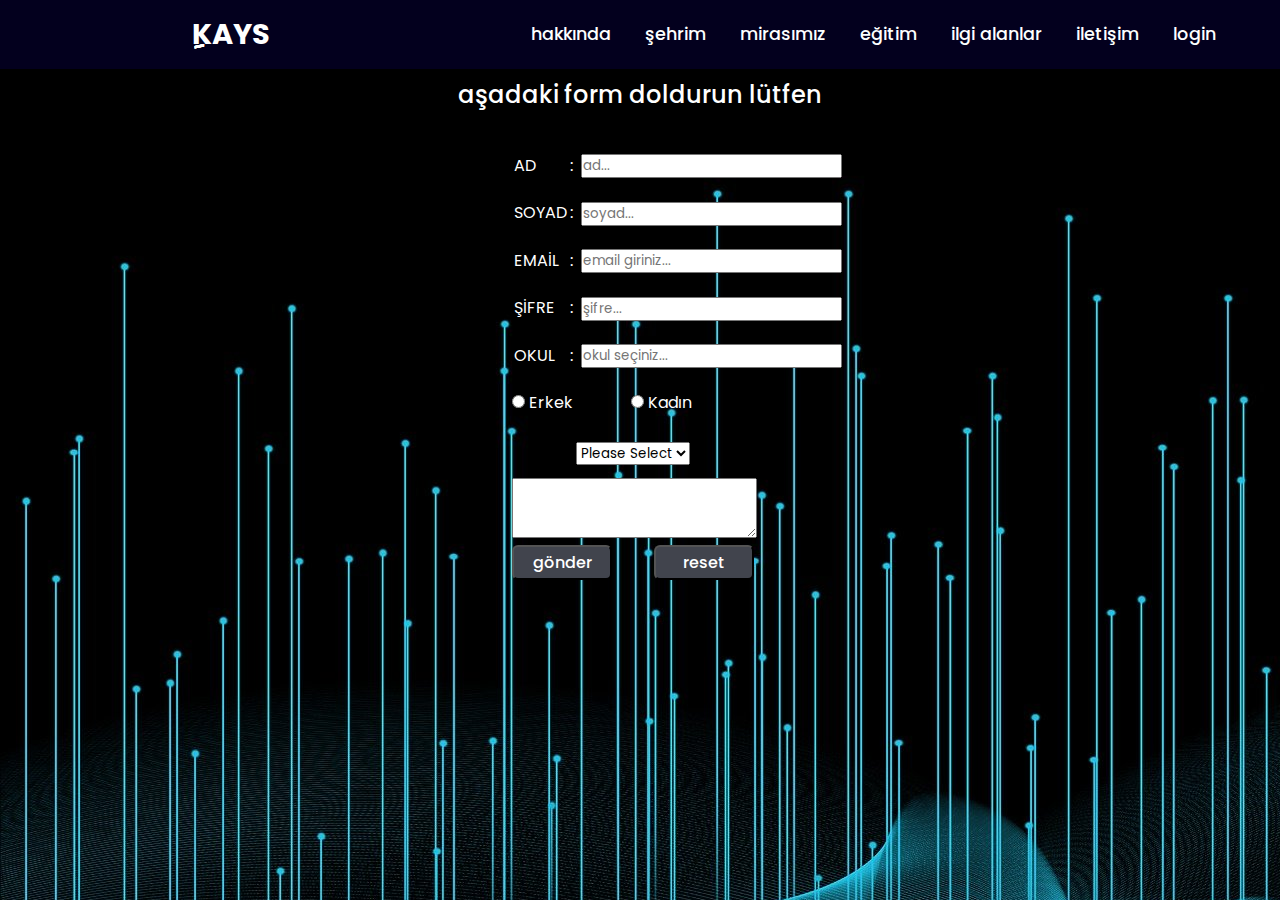
==== iletişim_sayfası.html @ bf521fde "Add files via upload" ====
<!DOCTYPE html>
<html lang="en">
<head>
    <meta charset="UTF-8">
    <meta http-equiv="X-UA-Compatible" content="IE=edge">
    <meta name="viewport" content="width=device-width, initial-scale=1.0">
    <link rel="stylesheet" href="https://cdnjs.cloudflare.com/ajax/libs/font-awesome/6.1.0/css/all.min.css">
    <link rel="stylesheet" href="style1.css">
    <link rel="stylesheet" href="style.css">
</head>
<body class="iletişim">
    <header>
        <a href="#" class="logo">ِِِِِKays</a>
        <nav class="navigation">
            <a href="index.html">hakkında</a>
            <a href="şehrim.html">şehrim</a>
            <a href="mirasımız.html">mirasımız</a>
            <a href="eğitim_bilgiler.html">eğitim</a>
            <a href="ilgi_alanlar.html">ilgi alanlar</a>
            <a href="iletişim_sayfası.html">iletişim</a>
            <a href="login.html">login</a>
        </nav>
    </header> 
   
    <p class="head2">aşadaki form doldurun lütfen</p>
    <div class="iletişim-main">
        <form action="iletisim.php" name="form" method="post" onsubmit="return funk()">
            <table class="first">
                <tr>
                    <td>AD</td>
                    <td>:</td>
                    <td class="text"><input type="text" name="ad" placeholder="ad..."></td>
                </tr>
                <tr> 
                    <td>SOYAD</td>
                    <td>:</td>
                    <td class="text"><input type="text" name="soyad" placeholder="soyad..."></td>
                </tr>
                <tr>
                    <td>EMAİL</td>
                    <td>:</td>
                    <td class="text"><input type="text" name="eposta" placeholder="email giriniz..."></td> 
                </tr>
                <tr>
                    <td>ŞİFRE</td>
                    <td>:</td>
                    <td class="text"><input type="password" name="sifre" placeholder="şifre..."></td>
                </tr>
                <tr>
                    <td>OKUL</td>
                    <td>:</td>
                    <td class="text"><input type="text" name="universite"  list="universiteler" placeholder="okul seçiniz..."></td>
                </tr>
            </table>
            <div class="radio">
                <input type="radio" name="cinsiyet" value="ERKEK"> Erkek
                <span></span>
                <input type="radio" name="cinsiyet" value="KADIN"> Kadın
            </div>

            <datalist   id="universiteler">
                <option value="sau">Sakarya Üniversitesi</option>
                <option value="subu">Sakarya Uygulamalı Bilimler Üniversitesi</option>
                <option value="itu">İstanbul Teknik Üniversitesi</option>
            </datalist><br>

            <select name="form-tipi" id="form-tipi" class="option">
                <option value="belirtilmedi">Please Select</option>
                <option value="öneri" id="oneri">öneri</option>
                <option value="soru" id="soru">soru</option>
                <option value="şikayet" id="sikatet">şikayet</option>
                <option value="belirtilmedi" id="diger">diğer</option>
            </select><br>

            <table class="second">
    
            </table>

            <textarea name="mesaj" class="form-control" ></textarea> <br> 
            <div class="button">  
                <input type="submit" value="gönder" id="btnGonder" class="button1">
                <input type="reset" value="reset" class="button2">
            </div>
        </form>
    </div>
    <script src="iletisim.js"></script>
</body>
</html>
---- style1.css ----
@import url('https://fonts.googleapis.com/css2?family=Poppins:ital,wght@0,100;0,200;0,300;0,400;0,500;0,600;0,700;0,800;0,900;1,100;1,200;1,300;1,400;1,500;1,600;1,700;1,800;1,900&display=swap');

*{
    font-family: 'Poppins', sans-serif;
    margin: 0;
    padding: 0;
    box-sizing: border-box;
    scroll-behavior: smooth;
}
header{
    background-color: #f0f0f0;
    width: 100%;
    position: fixed;
    z-index: 999;
    display: flex;
    justify-content: space-between;
    align-items: center;
    padding: 1% 5% 1% 15%;
}
.php p{
    color: #3a6cf4;
    background-color: #f0f0f0;
    width: 100%;
    font-weight: 700;
    font-size:1.4em; 
    padding: 1% 30%;
}

.php{
    background-size: cover;
    background: url(images/web.jpg) no-repeat;
}
.font{
    color: #fff;
    padding-top: 5%;
    padding-left: 36%;
    font-weight: 500;
    font-size: 1.3em;
}
.font td{
    padding-bottom: 2%;
    padding-left:10px;
}

.iletişim{
    background-size: cover;
    background: url(images/web.jpg) no-repeat;
}

.iletişim-head h1{
    height: 60px;
    font-size: 2.3em;
    text-align: center;
    color: #3a6cf4;
    background-color: #f0f0f0;
}

.head2{
    padding-top: 0.7%;
    text-align: center;
    font-size: 1.5em;
    font-weight: 500;
    color: #ffffff;
    padding-bottom: 3%;
}

.iletişim-main{
    color: #fff;
} 

.iletişim-main .first{
    padding-left: 40%;
} 

.iletişim-main .first td{
    color: #fff;
    padding-bottom: 6%;
} 

.iletişim-main .second td{
    color: #fff;
    padding-bottom: 4%;
} 

.iletişim-main .radio{
    padding-left: 40%;
}

.iletişim-main .radio span{
    padding-left: 7%;
}

.iletişim .text{
    padding-left: 2%;
}

.iletişim .option{
    margin-bottom: 1%;
    margin-left: 45%;
}

.iletişim-main .second{
    padding-left: 25%;
} 

.iletişim-main .second .pad{
    padding-left: 30px;
} 

.iletişim .form-control{
    margin-left: 40%;
    width: 245px;
    height: 60px;
}

.iletişim .button1,.button2{
    background-color: #41444d;
    border-radius: 6px;
    font-weight: 500;
    font-size: 1em;
    width: 100px;
    height: 35px;
    color: #fff;
}

.iletişim .button1:hover,.button2:hover{
    background-color: #808080;
    color: #601cfc;
}

.iletişim .button{
    padding-left: 40%;
}

.iletişim .button .button2{
    margin-left: 5%;
}
@media(max-width:1023px){ 
    .iletişim-head h1{
        font-size: 2em;
    }
    .head2{
        font-size: 1.2em;
    }
    .iletişim-main .first{
        padding-left: 20%;
    } 
    .iletişim-main .radio{
        padding-left: 20%;
    }
    .iletişim .option{
        margin-left: 25%;
    }
    .iletişim-main .second{
        padding-left: 0;
    } 
    
    .iletişim-main .second .pad{
        padding-left: 0;
    } 
    .iletişim .form-control{
        margin-left: 20%;
        width: 245px;
        height: 60px;
    }
    .iletişim .button{
        padding-left: 20%;
    }
    .font{
        color: #fff;
        padding-top: 5%;
        padding-left: 20%;
        font-weight: 500;
        font-size: 1em;
    }
}
---- style.css ----
@import url('https://fonts.googleapis.com/css2?family=Poppins:ital,wght@0,100;0,200;0,300;0,400;0,500;0,600;0,700;0,800;0,900;1,100;1,200;1,300;1,400;1,500;1,600;1,700;1,800;1,900&display=swap');
*{
    font-family: 'Poppins', sans-serif;
    margin: 0;
    padding: 0;
    box-sizing: border-box;
    scroll-behavior: smooth;
}

header{
    background-color: #03001e;
    width: 100%;
    position: fixed;
    z-index: 999;
    display: flex;
    justify-content: space-between;
    align-items: center;
    padding: 1% 5% 1% 15%;
}

.logo{
    text-decoration: none;
    color: #ffffff;
    text-transform: uppercase;
    font-weight: 700;
    font-size: 1.8em;
}

.navigation a{
    color: #fdffff;
    text-decoration: none;
    font-size: 1.1em;
    font-weight: 500;
    padding-left: 30px;
}

.navigation a:hover{
    color: #151415;
}

.main{
    text-align: center;
    padding: 7.5% 15%;
    width: 100%;
    line-height:normal;
    min-height: 100vh;
    align-items: center;
    background: url(images/web.jpg) no-repeat;
    background-size: cover;
    background-position: center;
    background-attachment: fixed;
}

.main h2{
    margin-top: 3%;
    color: #fff;
    font-size: 1.8em;
    font-weight: 500;
}

.main h2 span{
    display: inline-block;
    margin-top: 10px;
    color: #ffffff;
    font-size: 2.3em;
    font-weight: 600;
}

.main h3{
    color: #fff;
    font-size: 2em;
    font-weight: 700;
    letter-spacing: 1px;
    margin-top: 10px;
    margin-bottom: 30px;
}

.main-btn{
    color: #fff;
    background-color: #3a6cf4;
    text-decoration: none;
    font-size: 1.1em;
    font-weight: 600;
    display: inline-block;
    padding: 0.9375em 2.1875em;
    letter-spacing: 1px;
    border-radius: 15px;
    margin-bottom: 40px;
    transition:0.7s ease ;
}

.main-btn:hover{
    background-color: #601cfc;
    transform: scale(1.1);
}

.social-icons a{
    color: #fff;
    font-size: 2em;
    padding-right: 50px;
}
/*
.login{
    width: 100%;
    min-height: 100vh;
    font-weight: 500;
    display: flex;
    align-items: center;
    background-size: cover;
    background: url(images/web.jpg) no-repeat;
    background-position: center;
    background-attachment: fixed;
    font-size: 1.5em;
    color: rgb(189, 189, 189);
    padding-left: 30%;
}

.login .submit{
    background-color: rgb(17, 17, 17);
    color: #fff;
    font-weight: 500;
    font-size: 0.7em;
    width: 100px;
    border-radius: 10px;
    margin-left: 35px;
}

.login .submit:hover{
    background-color: rgb(61, 61, 61);
    font-size: 0.75em;
}

.login .reset{
    background-color: rgb(17, 17, 17);
    color: #fff;
    font-weight: 500;
    font-size: 0.7em;
    width: 100px;
    border-radius: 10px;
    margin-left: -140px;
}

.login .reset:hover{
    background-color: rgb(61, 61, 61);
    font-size: 0.75em;
}

.login .email{
    background-color: rgb(218, 218, 218);
    height: 35px;
    width: 200px;
    margin-left: 20px;
    border-radius: 5px;
}

.login .sifre{
    background-color: rgb(218, 218, 218);
    height: 35px;
    width: 200px;
    margin-left: 20px;
    border-radius: 5px;
}

.login .table{
    background-color: rgb(168, 168, 168);
    background: url(images/login3.jpg) no-repeat;
    width: 100%;
    height: 212px;
    border-radius: 10px;
    padding: 0 20px;
}
*/
/**  logo    */


body .login{
    margin: 0;
    padding: 0;
    font-family: sans-serif;
    background: url(images/web.jpg);
    height: 100%;
    width: 100%;
}

.login{
    width: 400px;
    padding: 30px;
    position: absolute;
    top: 50%;
    left: 50%;
    transform: translate(-50% ,-50%);
    text-align: center;
}
.login h1{
    margin-top: 15%;
    margin-bottom: 30px;
    color: #0367fd;
    font-family: serif;
    text-transform: uppercase;
    font-size: 50px;
}
.login input[type="email"],
input[name="Pass"]{
    font-family: serif;
    border: 0;
    background: none;
    display: block;
    margin: 20px auto;
    width: 500px;
    text-align: center;
    border: 3px solid  #0367fd;
    padding: 14px 30px;
    outline: none;
    color: rgb(255, 255, 255);
    border-radius:24px;
    transition: 0.25px;
}

.login input[type="email"]:focus,
input[type="password"]:focus{
    font-family: serif;
    width: 500px;
    border: 200px;
    border-color:#ffc400 ;
}

.login input[type="submit"]{
    font-family: serif;
    border: 0;
    background: none;
    margin: 20px auto;
    text-align: center;
    border: 3px solid  #0367fd;
    padding: 14px 20px;
    outline: none;
    color: white;
    border-radius:24px;
    transition: 0.25px;
    cursor: pointer;
}
.login input[type="submit"]:hover{
    background:#ffc400;
}



.login input[type="reset"]{
    font-family: serif;
    border: 0;
    background: none;
    display: block;
    margin: 20px auto;
    text-align: center;
    border: 3px solid  #0367fd;
    padding: 14px 20px;
    outline: none;
    color: white;
    border-radius:24px;
    transition: 0.25px;
    cursor: pointer;
}

.login input[type="reset"]:hover{
    background:#ffc400;
}


.login .lost{
    display:flex;
    display:flex;
    justify-content: space-between;
    margin: 20px auto;
    text-align: center;
    color: white;
    font-size: 14px;
    width: 30%;
}
/*************************************/



.hakkında .head{
    margin-bottom:-70px;
    clear: both;
    color: #ffffff;
    width: 100%;
    height: 70px;
    font-size: 1.5em;
    z-index: 999;
    display: flex;
    align-items: center;
    padding: 1% 43%;
}

.hakkında .body{
    height: 100%;
    width: 100%;
    padding: 30px 30px;
    background: url(images/web.jpg) ;
    background-size: cover;
    background-position: center;
    background-attachment: fixed;
}

.hakkında h2{
    margin-bottom: 1%;
    color: #ffffff;
}

.hakkında h3{
    margin-bottom: 1%;
    padding-left: 3%;
    color: #fff;
}

.hakkında .one{
    width: 250px;
    height: 300px;
    margin: 0px 25px;
}

.hakkında .two{
    padding-left: 6%;
    width: 350px;
    height: 300px;
}

.head-eğitim{
        text-decoration: none;
        color: #3a6cf4;
        text-transform: uppercase;
        font-weight: 700;
        font-size: 1.8em;
        padding-left: 32%;
}

.ilk-okul{
    padding-top: 4%;
}

.eğitim{
    background: url(images/web.jpg) no-repeat;
    background-size: cover;
}

.eğitim h2{
    font-weight: 700;
    color: #ffffff;
    padding: 1% 2%;
}

.eğitim p{
    padding-left: 4%;
    padding-bottom: 0.35%;
    font-weight: 500;
    color: #fff;
}

/*şehrim*/

.head-şehrim{
    text-decoration: none;
    color: #3a6cf4;
    text-transform: uppercase;
    font-weight: 700;
    font-size: 1.8em;
    padding-left: 38%;
}

.şehrim{
    background: url(images/web.jpg) no-repeat;
    background-size: cover;
}

.şehrim .main-1{
    clear: both;
    text-align: center;
    font-weight: 700;
    color: #e1e1e1;
    padding: 80px 2% 1%;
}

.şehrim h3{
    padding-left: 4%;
    padding-right: 4%;
    padding-bottom: 1%;
    font-weight: 500;
    color: #fff;
}
/*mirasım

.head-miras{
    text-decoration: none;
    color: #3a6cf4;
    text-transform: uppercase;
    font-weight: 700;
    font-size: 1.8em;
    padding-left: 38%;
}

.miras{
    background: url(images/web.jpg) no-repeat;
    background-size: cover;
}

.miras h2{
    padding-top: 80px;
    color: #3a6cf4;
    padding-left: 2%;
    font-weight: 700;
}

.miras h3{
    padding: 2% 3% 0;
    font-weight: 500;
    color: #fff;
}

.miras img{
    float: left;
}

.miras .tanıtmak span{
    color: #3a6cf4;
    font-weight: 600;
    font-size: 1.3em;
    padding-right: 31%;
    text-transform: uppercase;
}
*/


/* miras*/


.miras{
    display: flex;
    align-items: center;
    justify-content: space-around;
}
.miras img{
    height: 75%;
    width: 50%;
    object-fit: cover;
}
.miras .hkhakkında h4{
    font-size: 30px;
    font-family:unset;
    text-indent: 30%;
    color: white;
}

.miras .hkhakkında p{
    font-size: 17px;
    font-family: sans-serif;
    text-align: center;
    color: white;
}
/*      miras2     */
.mirasimiz{ 
    background: url(images/web.jpg) ;
    height: 100%;
}
.miras2{
    display: flex;
    align-items: center;
    justify-content: space-around;
}
.miras2 img{
    margin-top:15px ;
    height: 65%;
    width: 45%;
    object-fit: cover;
}
.miras2 .bhakkında p{
    font-size: 17px;
    font-family: sans-serif;
    text-align: center;
    color: rgb(255, 255, 255);
}

.miras2 .bhakkında h4{
    font-size: 30px;
    font-family:unset;
    text-indent: 40%;
    color: rgb(255, 255, 255);
}

/*      miras3    */
.miras3{
    display: flex;
    align-items: center;
    justify-content: space-around;
}

.miras3 img{
    margin-top:15px ;
    height: 65%;
    width: 45%;
    margin-left: 20px;
    object-fit: cover;
}
.miras3 .thakkında p{
    font-size: 17px;
    font-family: sans-serif;
    text-align: center;
    color: rgb(255, 255, 255);
}

.miras3 .thakkında h4{
    font-size: 30px;
    font-family:unset;
    text-indent: 40%;
    color: rgb(255, 255, 255);
}
/*      miras son   */


.ilgi{
    background: url(images/web.jpg) no-repeat;
    background-size: cover;
    color: #fff;
}

.container .header .h1{
    text-align: center;
    padding-top: 20px;
    padding-bottom: 20px;
}

.iletişim{
    background-size: cover;
    background: url(images/web.jpg) no-repeat;
}

.iletişim-head h1{
    height: 60px;
    font-size: 2.3em;
    text-align: center;
    color: #3a6cf4;
    background-color: #f0f0f0;
}

.head2{
    padding-top: 6%;
    text-align: center;
    font-size: 1.5em;
    font-weight: 500;
    color: #ffffff;
    padding-bottom: 3%;
}

.iletişim-main{
    color: #fff;
} 

.iletişim-main .first{
    padding-left: 40%;
} 

.iletişim-main .first td{
    color: #fff;
    padding-bottom: 6%;
} 

.iletişim-main .second td{
    color: #fff;
    padding-bottom: 4%;
} 

.iletişim-main .radio{
    padding-left: 40%;
}

.iletişim-main .radio span{
    padding-left: 7%;
}

.iletişim .text{
    padding-left: 2%;
}

.iletişim .option{
    margin-bottom: 1%;
    margin-left: 45%;
}

.iletişim-main .second{
    padding-left: 25%;
} 

.iletişim-main .second .pad{
    padding-left: 30px;
} 

.iletişim .form-control{
    margin-left: 40%;
    width: 245px;
    height: 60px;
}

.iletişim .button1,.button2{
    background-color: #41444d;
    border-radius: 6px;
    font-weight: 500;
    font-size: 1em;
    width: 100px;
    height: 35px;
    color: #fff;
}

.iletişim .button1:hover,.button2:hover{
    background-color: #808080;
    color: #601cfc;
}

.iletişim .button{
    padding-left: 40%;
}

.iletişim .button .button2{
    margin-left: 5%;
}

/* burası eğitim için */

.eğitim{
    background: url(images/web.jpg);
    color: white;
    height: 100vh;
    width: 100%; 
}
.eğitim h1{
    color: white;
    text-align: center;
    font-size:30px;
}
.eğitim .geçmiş .paragraf{
    font-size: 23px;
    margin-left: 10px;
}






.php p{
    color: #ff0000;
    width: 100%;
    font-weight: 700;
    font-size:1.4em; 
    padding: 1% 30%;
}


.php{
    background-size: cover;
    background: url(images/web.jpg) no-repeat;
    width: 100%;
    height: 100%;
}

.font{
    color: #fff;
    padding-top: 5%;
    padding-left: 36%;
    font-weight: 500;
    font-size: 1.3em;
}

.font td{
    padding-bottom: 2%;
    padding-left:10px;
}
@media(max-width:1023px){
    header{
        font-size: 0.7em;
        padding: 15px 40px 15px 20px;
        display:contents;
        }
        .logo{
            font-size: 1.5em;
            padding-left: 20px;
        }
        .navigation a{
            padding-left: 5px;
            font-size: 0.9em;
        }

        .main{
            padding: 5% 1%;
        }

        .main h2{
            font-size: 1em;
        }
        .main{
            background: url(images/web.jpg);
            padding: 5% 10%;
            
        }
        
        .main h2 span{
            font-size: 2.5em;
        }
        .main h3{
            font-size: 1.5em;
        }
        .main .main-btn{
            width: 120px;
            height: 60px;
            font-size: 0.8em;
        }
        .social-icons a{
            font-size: 1.7em;
            padding-right: 15px;
        }
        .hakkında .head{
            font-size: 1em;
            padding-left: 30%;
        }
        .hakkında h2{
            font-size: 1em;
        }
        .hakkında h3{
            font-size: 0.8em;
        }
        .hakkında .one{
            width: 200px;
            height: 107px;
            margin: 0px 0px;
        }
        .hakkında .two{
            padding-left: 0;
            width: 212.5px;
            height: 107px;
        }
        .login{
            font-size: 1em;
            color: rgb(189, 189, 189);
            padding-left: 3%;
        }
        .login .submit{
            font-size: 0.8em;
        }
        .login .reset{
            font-size: 0.8em;
            margin-left: -140px;
        }
        .login .email{
            background-color: rgb(218, 218, 218);
            height: 30px;
            width: 140px;
            margin: 0 10px;
        }
        .login .sifre{
            background-color: rgb(218, 218, 218);
            height: 30px;
            width: 140px;
            margin-left: 10px;
        }
        .login .table{
            background-color: rgb(168, 168, 168);
            background: url(images/login5.jpg) no-repeat;
            width: 100%;
            height: 212px;
            border-radius: 10px;
            padding: 0 20px;
        }
        .şehrim .main-1{
            font-size: 1em;
            padding-top: 20px;
        }
        .şehrim .main-2{
            font-size: 1em;
        }
        .şehrim h3{
            padding-left: 4%;
            padding-right: 4%;
            padding-bottom: 1%;
            font-size: 0.78em;
            font-weight: 500;
            color: #fff;
        }
        .miras h2{
            clear: both;
            font-size: 1.2em;
        }
        .miras h3{
            font-size: 0.9em;
        }
        .miras .tanıtmak span{
            display: inline;
            color: #3a6cf4;
            font-weight: 600;
            font-size: 0.7em;
            padding-right: 25%;
            text-transform: uppercase;
        }
    }
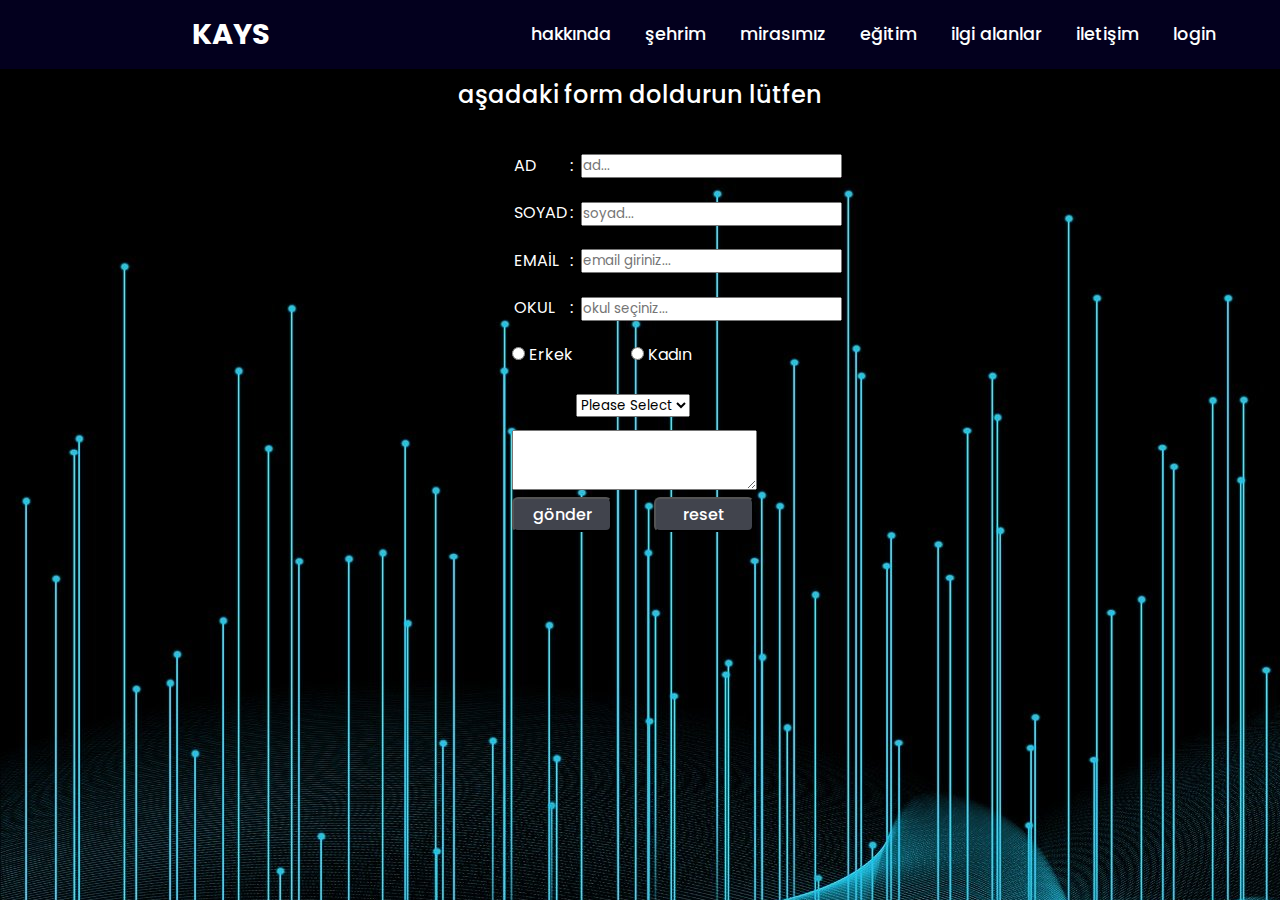
==== commit 5a5eb10e: "iletişim_sayfası.html" ====
--- a/iletişim_sayfası.html
+++ b/iletişim_sayfası.html
@@ -10,14 +10,14 @@
 </head>
 <body class="iletişim">
     <header>
-        <a href="#" class="logo">ِِِِِKays</a>
+        <a href="#" class="logo">Kays</a>
         <nav class="navigation">
             <a href="index.html">hakkında</a>
-            <a href="şehrim.html">şehrim</a>
-            <a href="mirasımız.html">mirasımız</a>
-            <a href="eğitim_bilgiler.html">eğitim</a>
-            <a href="ilgi_alanlar.html">ilgi alanlar</a>
-            <a href="iletişim_sayfası.html">iletişim</a>
+            <a href="sehrim.html">şehrim</a>
+            <a href="mirasimiz.html">mirasımız</a>
+            <a href="egitim.html">eğitim</a>
+            <a href="ilgialanlar.html">ilgi alanlar</a>
+            <a href="iletisim.html">iletişim</a>
             <a href="login.html">login</a>
         </nav>
     </header> 
@@ -41,11 +41,15 @@
                     <td>:</td>
                     <td class="text"><input type="text" name="eposta" placeholder="email giriniz..."></td> 
                 </tr>
-                <tr>
+                <!--
+                    <tr>
                     <td>ŞİFRE</td>
                     <td>:</td>
                     <td class="text"><input type="password" name="sifre" placeholder="şifre..."></td>
                 </tr>
+
+                -->
+                
                 <tr>
                     <td>OKUL</td>
                     <td>:</td>
@@ -85,4 +89,4 @@
     </div>
     <script src="iletisim.js"></script>
 </body>
-</html>+</html>
